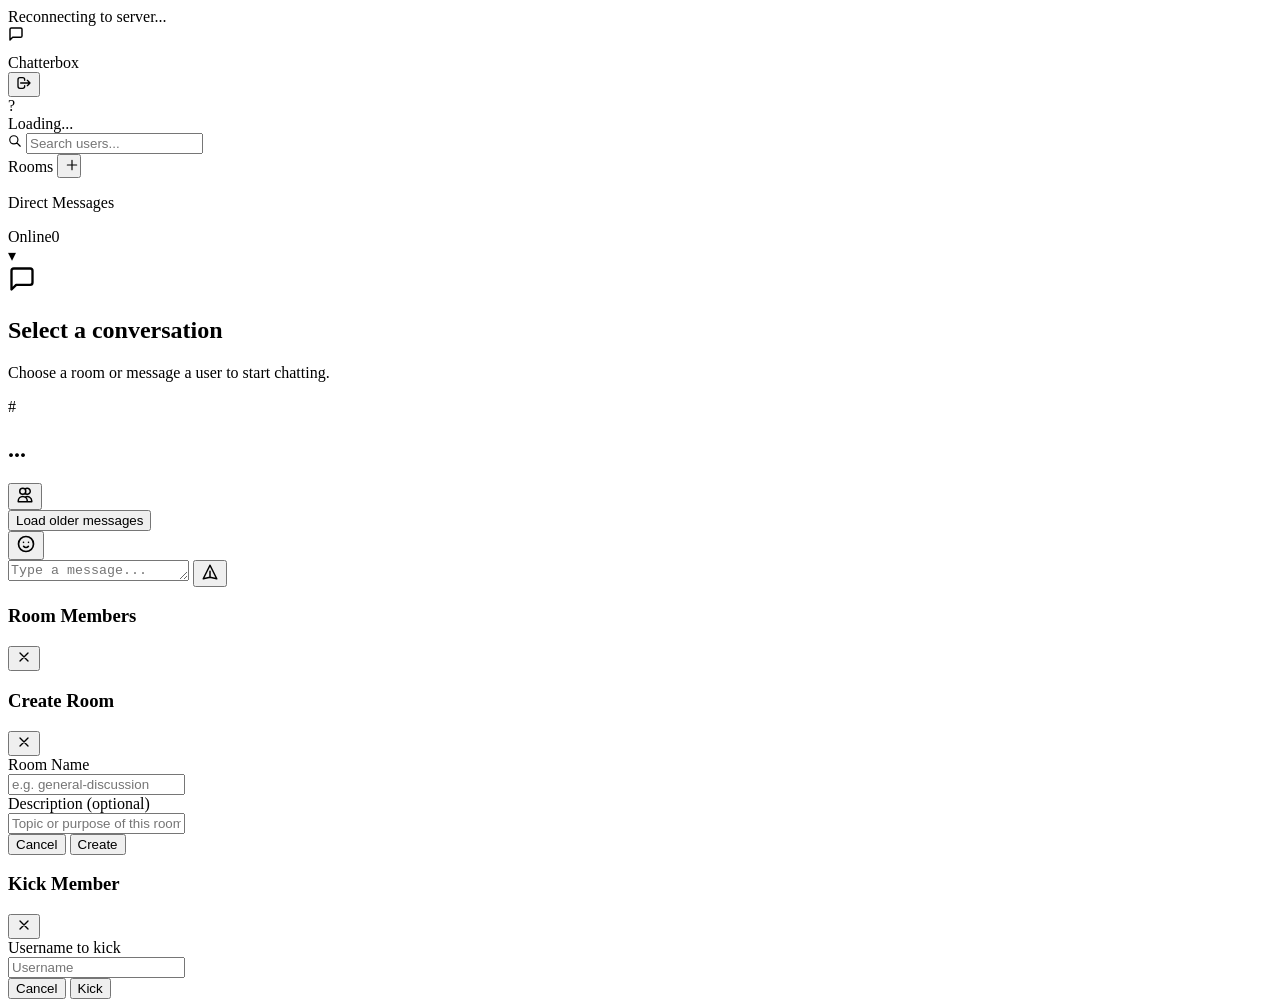
==== src/main/resources/static/chat.html @ 984f5534 "Initial commit: Chatterbox real-time chat application" ====
<!DOCTYPE html>
<html lang="en">
<head>
  <meta charset="UTF-8" />
  <meta name="viewport" content="width=device-width, initial-scale=1.0" />
  <title>Chatterbox</title>
  <link rel="stylesheet" href="/css/style.css" />
</head>
<body class="chat-page">

  <!-- Reconnection banner -->
  <div class="reconnect-banner hidden" id="reconnect-banner">
    <span class="reconnect-spinner"></span>
    <span id="reconnect-text">Reconnecting to server...</span>
  </div>

  <div class="chat-layout">
    <!-- ==================== SIDEBAR ==================== -->
    <aside class="sidebar" id="sidebar">
      <!-- Header -->
      <div class="sidebar-header">
        <div class="sidebar-brand">
          <div class="brand-wrapper">
            <div class="logo-badge" style="width: 28px; height: 28px;">
              <svg width="16" height="16" viewBox="0 0 24 24" fill="none" stroke="currentColor" stroke-width="2.2" stroke-linecap="round" stroke-linejoin="round">
                <path d="M21 15a2 2 0 0 1-2 2H7l-4 4V5a2 2 0 0 1 2-2h14a2 2 0 0 1 2 2z"></path>
              </svg>
            </div>
            <span class="brand-name">Chatterbox</span>
          </div>
          <button class="icon-btn" id="logout-btn" title="Sign out" aria-label="Sign out">
            <svg width="16" height="16" fill="none" viewBox="0 0 24 24" stroke="currentColor" stroke-width="2">
              <path stroke-linecap="round" stroke-linejoin="round" d="M17 16l4-4m0 0l-4-4m4 4H7m6 4v1a3 3 0 01-3 3H6a3 3 0 01-3-3V7a3 3 0 013-3h4a3 3 0 013 3v1"/>
            </svg>
          </button>
        </div>

        <!-- Current User Profile snippet -->
        <div class="sidebar-user">
          <div class="user-avatar" id="sidebar-avatar">?</div>
          <span class="user-name" id="sidebar-username">Loading...</span>
        </div>
      </div>

      <!-- User search -->
      <div class="search-wrap" id="search-wrap">
        <span class="search-icon">
          <svg width="14" height="14" fill="none" viewBox="0 0 24 24" stroke="currentColor" stroke-width="2">
            <path stroke-linecap="round" stroke-linejoin="round" d="M21 21l-6-6m2-5a7 7 0 11-14 0 7 7 0 0114 0z"/>
          </svg>
        </span>
        <input class="search-input" type="text" id="user-search" placeholder="Search users..." autocomplete="off" />
        <div class="search-dropdown hidden" id="search-dropdown"></div>
      </div>

      <!-- Rooms section -->
      <div class="sidebar-section">
        <div class="section-header">
          <span class="section-title">Rooms</span>
          <button class="icon-btn" id="new-room-btn" title="Create room" style="width: 24px; height: 24px;">
            <svg width="14" height="14" fill="none" viewBox="0 0 24 24" stroke="currentColor" stroke-width="2">
              <path stroke-linecap="round" stroke-linejoin="round" d="M12 4v16m8-8H4"/>
            </svg>
          </button>
        </div>
        <ul class="chat-list" id="rooms-list"></ul>
      </div>

      <!-- Direct Messages section -->
      <div class="sidebar-section">
        <div class="section-header">
          <span class="section-title">Direct Messages</span>
        </div>
        <ul class="chat-list" id="dms-list"></ul>
      </div>

      <!-- Online users collapsible section -->
      <div class="sidebar-section collapsible" id="online-section">
        <div class="section-header collapsible-header" id="online-toggle">
          <div style="display:flex; align-items:center;">
            <span class="section-title">Online</span>
            <span class="online-count-badge" id="online-count-badge">0</span>
          </div>
          <span class="collapse-arrow" id="online-arrow">&#9662;</span>
        </div>
        <ul class="chat-list" id="online-list" style="display:none;"></ul>
      </div>
    </aside>

    <!-- ==================== MAIN PANEL ==================== -->
    <main class="main-panel" id="main-panel">

      <!-- Empty state when no chat is selected -->
      <div class="empty-state" id="empty-state">
        <div class="empty-state-icon">
          <svg width="28" height="28" viewBox="0 0 24 24" fill="none" stroke="currentColor" stroke-width="2" stroke-linecap="round" stroke-linejoin="round">
            <path d="M21 15a2 2 0 0 1-2 2H7l-4 4V5a2 2 0 0 1 2-2h14a2 2 0 0 1 2 2z"></path>
          </svg>
        </div>
        <h2>Select a conversation</h2>
        <p>Choose a room or message a user to start chatting.</p>
      </div>

      <!-- Chat view -->
      <div class="chat-view hidden" id="chat-view">

        <!-- Chat header -->
        <header class="chat-header" id="chat-header">
          <div class="chat-header-info">
            <div class="chat-header-avatar" id="header-avatar">#</div>
            <div class="chat-header-text">
              <h2 class="chat-header-name" id="header-name">...</h2>
              <span class="chat-header-meta" id="header-meta"></span>
            </div>
          </div>
          <div class="chat-header-actions">
            <!-- Members list toggle -->
            <button class="icon-btn header-btn" id="members-btn" title="View room members">
              <svg width="18" height="18" fill="none" viewBox="0 0 24 24" stroke="currentColor" stroke-width="2">
                <path stroke-linecap="round" stroke-linejoin="round" d="M12 4.354a4 4 0 110 5.292M15 21H3v-1a6 6 0 0112 0v1zm0 0h6v-1a6 6 0 00-9-5.197M13 7a4 4 0 11-8 0 4 4 0 018 0z"/>
              </svg>
            </button>
            <!-- Room owner actions dropdown -->
            <div class="dropdown-wrap" id="room-actions-wrap" style="display:none;">
              <button class="icon-btn header-btn" id="room-actions-btn" title="Room options">
                <svg width="18" height="18" fill="none" viewBox="0 0 24 24" stroke="currentColor" stroke-width="2">
                  <path stroke-linecap="round" stroke-linejoin="round" d="M12 5v.01M12 12v.01M12 19v.01M12 6a1 1 0 110-2 1 1 0 010 2zm0 7a1 1 0 110-2 1 1 0 010 2zm0 7a1 1 0 110-2 1 1 0 010 2z"/>
                </svg>
              </button>
              <div class="dropdown-menu hidden" id="room-actions-menu">
                <div class="dropdown-item danger" id="kick-menu-item">
                  <svg width="14" height="14" fill="none" viewBox="0 0 24 24" stroke="currentColor" stroke-width="2">
                    <path stroke-linecap="round" stroke-linejoin="round" d="M13 7a4 4 0 11-8 0 4 4 0 018 0zM9 14a6 6 0 00-6 6v1h12v-1a6 6 0 00-6-6zM21 12h-6"/>
                  </svg>
                  Kick Member
                </div>
                <div class="dropdown-item danger" id="leave-menu-item">
                  <svg width="14" height="14" fill="none" viewBox="0 0 24 24" stroke="currentColor" stroke-width="2">
                    <path stroke-linecap="round" stroke-linejoin="round" d="M17 16l4-4m0 0l-4-4m4 4H7m6 4v1a3 3 0 01-3 3H6a3 3 0 01-3-3V7a3 3 0 013-3h4a3 3 0 013 3v1"/>
                  </svg>
                  Leave Room
                </div>
              </div>
            </div>
          </div>
        </header>

        <!-- Messages stream -->
        <div class="messages-wrap" id="messages-wrap">
          <div class="load-older-wrap" id="load-older-wrap">
            <button class="load-older-btn hidden" id="load-older-btn">Load older messages</button>
          </div>
          <div class="messages-area" id="messages-area"></div>
        </div>

        <!-- Typing status bar -->
        <div class="typing-bar" id="typing-bar" aria-live="polite"></div>

        <!-- Message compose input -->
        <div class="input-area">
          <button class="emoji-btn" id="emoji-btn" title="Add emoji" aria-label="Open emoji picker" type="button">
            <svg width="20" height="20" fill="none" viewBox="0 0 24 24" stroke="currentColor" stroke-width="2">
              <path stroke-linecap="round" stroke-linejoin="round" d="M14.828 14.828a4 4 0 01-5.656 0M9 10h.01M15 10h.01M21 12a9 9 0 11-18 0 9 9 0 0118 0z"/>
            </svg>
          </button>
          <div class="emoji-picker hidden" id="emoji-picker"></div>
          <textarea
            class="message-input"
            id="message-input"
            placeholder="Type a message... (Enter to send, Shift+Enter for new line)"
            rows="1"
            maxlength="4000"
          ></textarea>
          <button class="send-btn" id="send-btn" title="Send message" aria-label="Send message" type="button">
            <svg width="18" height="18" fill="none" viewBox="0 0 24 24" stroke="currentColor" stroke-width="2">
              <path stroke-linecap="round" stroke-linejoin="round" d="M12 19l9 2-9-18-9 18 9-2zm0 0v-8"/>
            </svg>
          </button>
        </div>
      </div>
    </main>
  </div>

  <!-- Members panel (slide-in) -->
  <div class="members-panel hidden" id="members-panel">
    <div class="members-header">
      <h3>Room Members</h3>
      <button class="icon-btn" id="close-members-btn" aria-label="Close members list">
        <svg width="16" height="16" fill="none" viewBox="0 0 24 24" stroke="currentColor" stroke-width="2">
          <path stroke-linecap="round" stroke-linejoin="round" d="M6 18L18 6M6 6l12 12"/>
        </svg>
      </button>
    </div>
    <ul class="members-list" id="members-list" style="flex:1;"></ul>
    <div id="members-footer" style="padding:12px 16px; border-top:1px solid var(--border-subtle); display:none;">
      <button class="btn-danger" id="leave-room-panel-btn" type="button" style="width:100%;">Leave Room</button>
    </div>
  </div>

  <!-- Create Room Modal -->
  <div class="modal-overlay hidden" id="new-room-overlay">
    <div class="modal" id="new-room-modal" role="dialog" aria-modal="true" aria-labelledby="new-room-title">
      <div class="modal-header">
        <h3 id="new-room-title">Create Room</h3>
        <button class="icon-btn" id="close-room-modal" aria-label="Close modal">
          <svg width="16" height="16" fill="none" viewBox="0 0 24 24" stroke="currentColor" stroke-width="2">
            <path stroke-linecap="round" stroke-linejoin="round" d="M6 18L18 6M6 6l12 12"/>
          </svg>
        </button>
      </div>
      <div class="modal-body">
        <div class="field-group">
          <label class="field-label" for="new-room-name">Room Name</label>
          <div class="field-wrap">
            <input class="field-input" type="text" id="new-room-name" placeholder="e.g. general-discussion" maxlength="50" />
          </div>
        </div>
        <div class="field-group">
          <label class="field-label" for="new-room-desc">Description <span style="color:var(--text-muted); text-transform:none;">(optional)</span></label>
          <div class="field-wrap">
            <input class="field-input" type="text" id="new-room-desc" placeholder="Topic or purpose of this room" maxlength="200" />
          </div>
        </div>
        <div class="auth-error hidden" id="new-room-error"></div>
      </div>
      <div class="modal-footer">
        <button class="btn-secondary" id="cancel-room-modal" type="button">Cancel</button>
        <button class="btn-primary" id="create-room-btn" type="button">
          <span class="btn-text">Create</span>
          <span class="btn-spinner hidden"></span>
        </button>
      </div>
    </div>
  </div>

  <!-- Kick Member Modal -->
  <div class="modal-overlay hidden" id="kick-overlay">
    <div class="modal" id="kick-modal" role="dialog" aria-modal="true" aria-labelledby="kick-title">
      <div class="modal-header">
        <h3 id="kick-title">Kick Member</h3>
        <button class="icon-btn" id="close-kick-modal" aria-label="Close modal">
          <svg width="16" height="16" fill="none" viewBox="0 0 24 24" stroke="currentColor" stroke-width="2">
            <path stroke-linecap="round" stroke-linejoin="round" d="M6 18L18 6M6 6l12 12"/>
          </svg>
        </button>
      </div>
      <div class="modal-body">
        <div class="field-group">
          <label class="field-label" for="kick-username">Username to kick</label>
          <div class="field-wrap">
            <input class="field-input" type="text" id="kick-username" placeholder="Username" />
          </div>
        </div>
        <div class="auth-error hidden" id="kick-error"></div>
      </div>
      <div class="modal-footer">
        <button class="btn-secondary" id="cancel-kick-modal" type="button">Cancel</button>
        <button class="btn-danger" id="confirm-kick-btn" type="button">Kick</button>
      </div>
    </div>
  </div>

  <script src="/js/api.js?v=4"></script>
  <script src="/js/websocket.js?v=4"></script>
  <script src="/js/chat.js?v=4"></script>
</body>
</html>
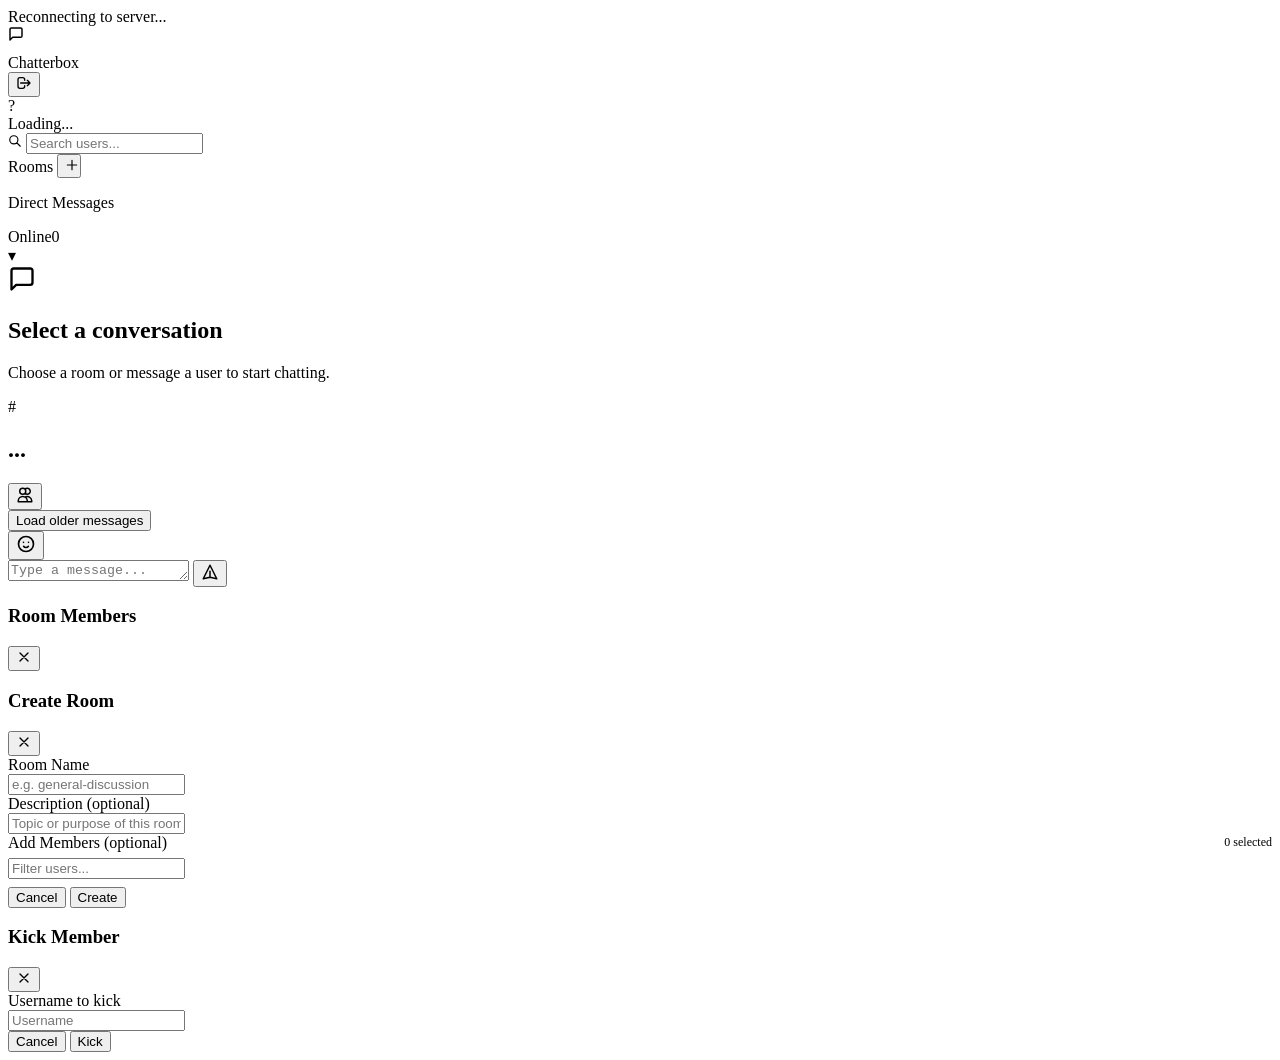
==== commit 3b9158da: "Filter sidebar rooms by membership, remove left rooms, and allow selecting members on room creation" ====
--- a/src/main/resources/static/chat.html
+++ b/src/main/resources/static/chat.html
@@ -4,7 +4,7 @@
   <meta charset="UTF-8" />
   <meta name="viewport" content="width=device-width, initial-scale=1.0" />
   <title>Chatterbox</title>
-  <link rel="stylesheet" href="/css/style.css" />
+  <link rel="stylesheet" href="/css/style.css?v=5" />
 </head>
 <body class="chat-page">
 
@@ -221,6 +221,16 @@
             <input class="field-input" type="text" id="new-room-desc" placeholder="Topic or purpose of this room" maxlength="200" />
           </div>
         </div>
+        <div class="field-group">
+          <div style="display:flex; justify-content:space-between; align-items:center; margin-bottom:6px;">
+            <label class="field-label" for="new-room-user-search" style="margin-bottom:0;">Add Members <span style="color:var(--text-muted); text-transform:none;">(optional)</span></label>
+            <span id="new-room-selected-count" style="font-size:12px; color:var(--accent-primary); font-weight:500;">0 selected</span>
+          </div>
+          <div class="field-wrap" style="margin-bottom:8px;">
+            <input class="field-input" type="text" id="new-room-user-search" placeholder="Filter users..." autocomplete="off" />
+          </div>
+          <div class="user-select-list" id="new-room-users-list"></div>
+        </div>
         <div class="auth-error hidden" id="new-room-error"></div>
       </div>
       <div class="modal-footer">
@@ -260,8 +270,8 @@
     </div>
   </div>
 
-  <script src="/js/api.js?v=4"></script>
-  <script src="/js/websocket.js?v=4"></script>
-  <script src="/js/chat.js?v=4"></script>
+  <script src="/js/api.js?v=5"></script>
+  <script src="/js/websocket.js?v=5"></script>
+  <script src="/js/chat.js?v=5"></script>
 </body>
 </html>
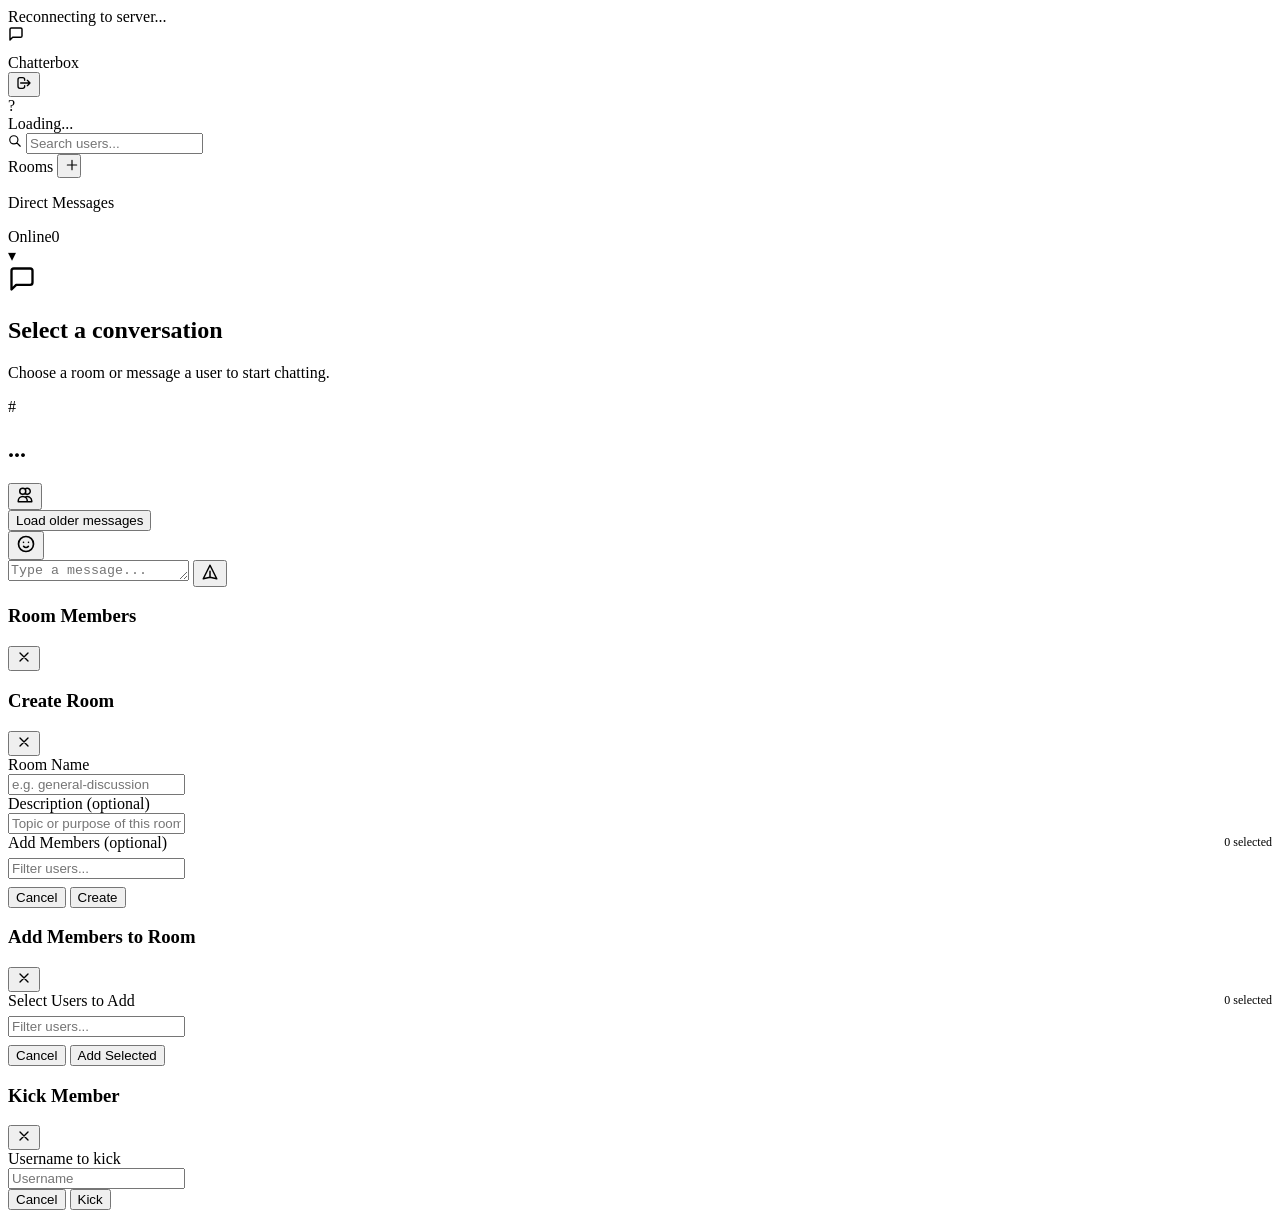
==== commit fc0c6a80: "Allow room owner to add members to an existing room" ====
--- a/src/main/resources/static/chat.html
+++ b/src/main/resources/static/chat.html
@@ -4,7 +4,7 @@
   <meta charset="UTF-8" />
   <meta name="viewport" content="width=device-width, initial-scale=1.0" />
   <title>Chatterbox</title>
-  <link rel="stylesheet" href="/css/style.css?v=5" />
+  <link rel="stylesheet" href="/css/style.css?v=6" />
 </head>
 <body class="chat-page">
 
@@ -128,6 +128,12 @@
                 </svg>
               </button>
               <div class="dropdown-menu hidden" id="room-actions-menu">
+                <div class="dropdown-item" id="add-members-menu-item">
+                  <svg width="14" height="14" fill="none" viewBox="0 0 24 24" stroke="currentColor" stroke-width="2">
+                    <path stroke-linecap="round" stroke-linejoin="round" d="M18 9v3m0 0v3m0-3h3m-3 0h-3m-2-5a4 4 0 11-8 0 4 4 0 018 0zM3 20a6 6 0 0112 0v1H3v-1z"/>
+                  </svg>
+                  Add Members
+                </div>
                 <div class="dropdown-item danger" id="kick-menu-item">
                   <svg width="14" height="14" fill="none" viewBox="0 0 24 24" stroke="currentColor" stroke-width="2">
                     <path stroke-linecap="round" stroke-linejoin="round" d="M13 7a4 4 0 11-8 0 4 4 0 018 0zM9 14a6 6 0 00-6 6v1h12v-1a6 6 0 00-6-6zM21 12h-6"/>
@@ -192,7 +198,8 @@
       </button>
     </div>
     <ul class="members-list" id="members-list" style="flex:1;"></ul>
-    <div id="members-footer" style="padding:12px 16px; border-top:1px solid var(--border-subtle); display:none;">
+    <div id="members-footer" style="padding:12px 16px; border-top:1px solid var(--border-subtle); display:none; flex-direction:column; gap:8px;">
+      <button class="btn-primary" id="add-members-panel-btn" type="button" style="width:100%; display:none;">+ Add Members</button>
       <button class="btn-danger" id="leave-room-panel-btn" type="button" style="width:100%;">Leave Room</button>
     </div>
   </div>
@@ -243,6 +250,40 @@
     </div>
   </div>
 
+  <!-- Add Members to Existing Room Modal -->
+  <div class="modal-overlay hidden" id="add-members-overlay">
+    <div class="modal" id="add-members-modal" role="dialog" aria-modal="true" aria-labelledby="add-members-title">
+      <div class="modal-header">
+        <h3 id="add-members-title">Add Members to Room</h3>
+        <button class="icon-btn" id="close-add-members-modal" aria-label="Close modal">
+          <svg width="16" height="16" fill="none" viewBox="0 0 24 24" stroke="currentColor" stroke-width="2">
+            <path stroke-linecap="round" stroke-linejoin="round" d="M6 18L18 6M6 6l12 12"/>
+          </svg>
+        </button>
+      </div>
+      <div class="modal-body">
+        <div class="field-group">
+          <div style="display:flex; justify-content:space-between; align-items:center; margin-bottom:6px;">
+            <label class="field-label" for="add-members-user-search" style="margin-bottom:0;">Select Users to Add</label>
+            <span id="add-members-selected-count" style="font-size:12px; color:var(--accent-primary); font-weight:500;">0 selected</span>
+          </div>
+          <div class="field-wrap" style="margin-bottom:8px;">
+            <input class="field-input" type="text" id="add-members-user-search" placeholder="Filter users..." autocomplete="off" />
+          </div>
+          <div class="user-select-list" id="add-members-users-list"></div>
+        </div>
+        <div class="auth-error hidden" id="add-members-error"></div>
+      </div>
+      <div class="modal-footer">
+        <button class="btn-secondary" id="cancel-add-members-modal" type="button">Cancel</button>
+        <button class="btn-primary" id="confirm-add-members-btn" type="button">
+          <span class="btn-text">Add Selected</span>
+          <span class="btn-spinner hidden"></span>
+        </button>
+      </div>
+    </div>
+  </div>
+
   <!-- Kick Member Modal -->
   <div class="modal-overlay hidden" id="kick-overlay">
     <div class="modal" id="kick-modal" role="dialog" aria-modal="true" aria-labelledby="kick-title">
@@ -270,8 +311,8 @@
     </div>
   </div>
 
-  <script src="/js/api.js?v=5"></script>
-  <script src="/js/websocket.js?v=5"></script>
-  <script src="/js/chat.js?v=5"></script>
+  <script src="/js/api.js?v=6"></script>
+  <script src="/js/websocket.js?v=6"></script>
+  <script src="/js/chat.js?v=6"></script>
 </body>
 </html>
